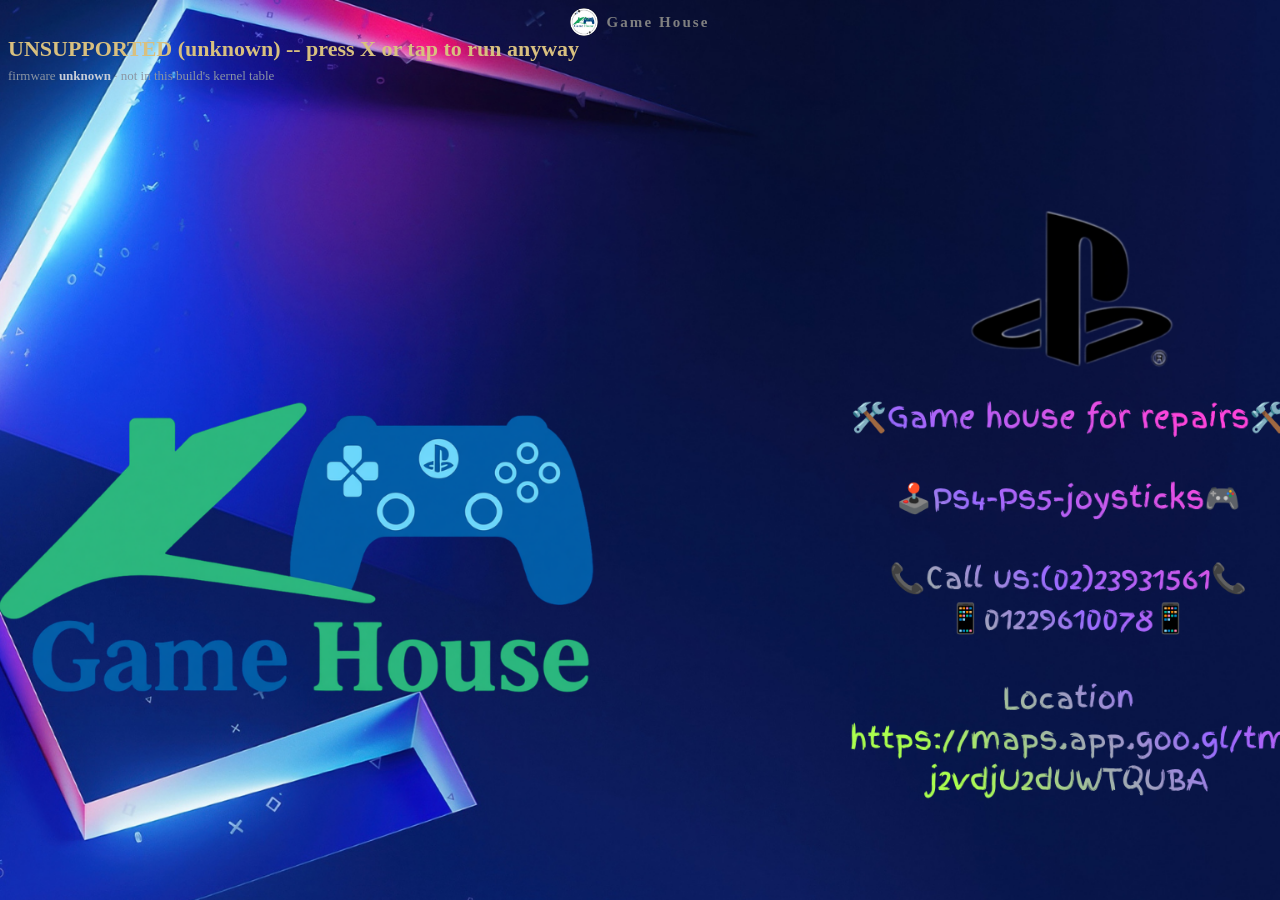
==== index.html @ e4a98203 "Update index.html" ====
<!DOCTYPE html>
<html lang="en" manifest="cache.appcache">
<head>
<meta charset="utf-8">
<meta name="viewport" content="width=device-width,initial-scale=1">
<title>GameHouse</title>
<link rel="stylesheet" href="style.css">
<style>
  #state { font-size:22px; font-weight:700; margin:0 0 6px; }
  #det { font-size:13px; color:#8b95a3; margin:0 0 4px; }
  #det b { color:#c8ced8; font-weight:600; }
  #cache { font-size:12px; color:#5c6672; margin:0 0 10px; min-height:14px; }
  #cache.cacheok { color:#7fd0a0; }
  .ok { color:#7fd0a0; } .bad { color:#d08a7f; } .warn { color:#d8c07f; }
  #brand { text-align:center; }
  #brand img { width:28px; height:28px; margin-right:8px; border-radius:50%;
               vertical-align:middle; }
  #brand b { font-size:15px; font-weight:700; letter-spacing:.14em; vertical-align:middle; }
</style>
</head>
<body>
<div id="brand"><img src="logo_raw.png"alt="" width="28" height="28"><b>Game House</b></div>
<div id="wrap">
  <div id="state">detecting firmware...</div>
  <div id="det"></div>
  <div id="cache"></div>
</div>

<script>
(function () {
    var stateEl = document.getElementById("state");
    var detEl = document.getElementById("det");
    var cacheEl = document.getElementById("cache");
    function setState(t, c) { stateEl.textContent = t; stateEl.className = c || ""; }
    function setCache(t, ok) { cacheEl.textContent = t; cacheEl.className = ok ? "cacheok" : ""; }
    var params = new URLSearchParams(location.search);

    // Firmwares this build has a MEASURED kernel table for. jb.js still runs its
    // own kernel-table-present gate, so this is UX only -- an unlisted firmware
    // can still be launched with a tap. KEEP IN SYNC with ps4_offsets.js: add a
    // fwnum here in the SAME commit that fills that firmware's kernel RVAs.
    // The PS4 reports its minor as two hex digits in the UA (13.52 -> minor 0x52).
    var SUPPORTED = { 1302: 1, 1304: 1, 1350: 1, 1352: 1 }; // all measured on hardware

    var key = null, fwnum = null;
    var m = /PlayStation\s+4[\/ ](\d+)\.(\d+)/.exec(navigator.userAgent);
    if (m) {
        var ms = parseInt(m[2], 16).toString(16);
        if (ms.length < 2) ms = "0" + ms;
        key = m[1] + "." + ms;
        fwnum = parseInt(m[1], 10) * 100 + parseInt(ms, 10);
    }

    var forced = params.get("force") === "1";
    var supported = forced || (fwnum !== null && SUPPORTED[fwnum] === 1);
    detEl.innerHTML = "firmware <b>" + (key || "unknown") + "</b>"
        + (supported ? " &middot; <b>supported</b>"
                     : " &middot; not in this build's kernel table");

    var target = "jb.html" + location.search;
    function go() { setState("loading jailbreak...", "warn"); location.replace(target); }

    function waitForTap(msg, action) {
        setState(msg, "warn");
        function fire() {
            window.removeEventListener("click", fire);
            window.removeEventListener("keydown", fire);
            action();
        }
        window.addEventListener("click", fire);
        window.addEventListener("keydown", fire);
    }

    // Off-target consoles are not launched automatically -- one tap still runs
    // it, so a user-agent quirk on the real 13.52 console can never lock it out.
    if (!supported) {
        setState("UNSUPPORTED FIRMWARE", "bad");
        waitForTap("UNSUPPORTED (" + (key || "unknown") + ") -- press X or tap to run anyway", go);
        return;
    }

    var ac = window.applicationCache;
    if (!ac || !document.documentElement.hasAttribute("manifest")) {
        go();
    } else if (!navigator.onLine) {
        setCache("offline -- from cache", true);
        go();
    } else if (ac.status === ac.IDLE) {
        setCache("cached", true);
        go();
    } else if (ac.status === ac.UPDATEREADY) {
        try { ac.swapCache(); } catch (e) {}
        setCache("update downloaded", true);
        waitForTap("UPDATE READY -- press X or tap to reload & run",
                   function () { location.reload(); });
    } else {
        setCache("checking cache...");
        ac.addEventListener("downloading",
            function () { setCache("caching for offline (first run)..."); }, false);
        ac.addEventListener("progress", function (e) {
            if (e && e.total)
                setCache("caching " + Math.round((e.loaded / e.total) * 100) + "%");
        }, false);
        ac.addEventListener("cached", function () {
            setCache("cached for offline use", true);
            waitForTap("CACHED (first run) -- press X or tap to run", go);
        }, false);
        ac.addEventListener("updateready", function () {
            try { ac.swapCache(); } catch (e) {}
            setCache("update downloaded", true);
            waitForTap("UPDATE READY -- press X or tap to reload & run",
                       function () { location.reload(); });
        }, false);
        ac.addEventListener("noupdate", function () {
            setCache("cached -- offline ready", true);
            go();
        }, false);
        ac.addEventListener("error", function () {
            setCache("cache unavailable");
            waitForTap("CACHE FAILED -- press X or tap to run anyway", go);
        }, false);
        ac.addEventListener("obsolete", function () {
            setCache("cache obsolete");
            waitForTap("CACHE OBSOLETE -- press X or tap to run", go);
        }, false);
    }
})();
</script>
</body>
</html>
---- style.css ----
html {
    background-image: url('img.jpg');
    background-position: center;
    background-size: cover;
    background-attachment: fixed;
    background-repeat: no-repeat;
    background-color: #24272b;
    color: grey;
    text-align: center
    overflow: hidden;
}

h1 {
    text-shadow: 0.3em 0.3em 0.5em black;
    font-size: 25px;
    color: black:
}

a {
    text-decoration: none;
}

#progress {
    display: block;
}

#menu {
    display: block;
}

#crypto {
    display: none;
}

#tools {
    display: none;
}

#lnx {
    display: none;
}

#mods {
    display: none;
}
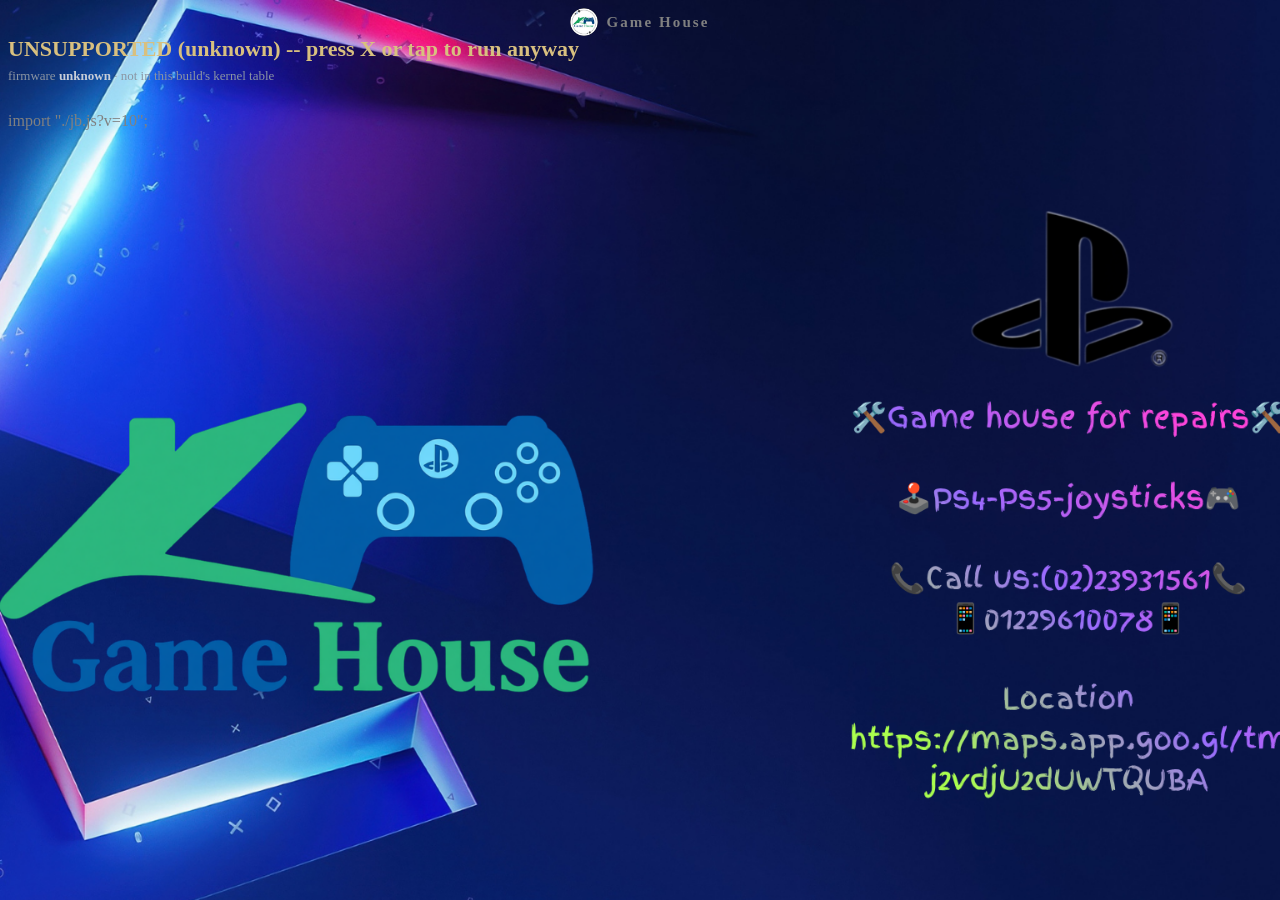
==== commit 4d4ad05f: "Update index.html" ====
--- a/index.html
+++ b/index.html
@@ -57,7 +57,6 @@
         + (supported ? " &middot; <b>supported</b>"
                      : " &middot; not in this build's kernel table");
 
-    var target = "jb.html" + location.search;
     function go() { setState("loading jailbreak...", "warn"); location.replace(target); }
 
     function waitForTap(msg, action) {
@@ -125,6 +124,7 @@
         }, false);
     }
 })();
-</script>
+</script type="module">
+  import "./jb.js?v=10";
 </body>
 </html>
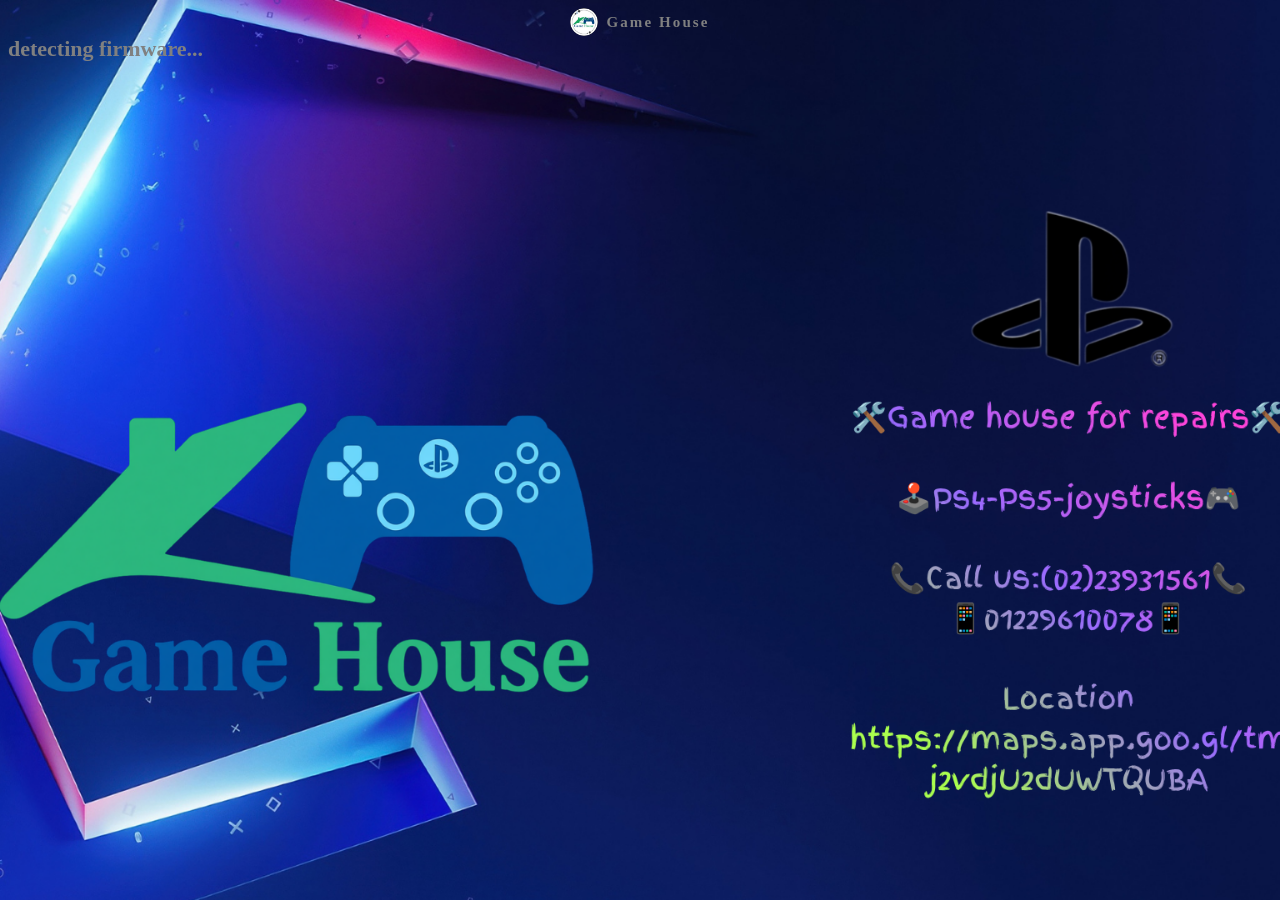
==== commit f3393185: "Update index.html" ====
--- a/index.html
+++ b/index.html
@@ -123,8 +123,15 @@
             waitForTap("CACHE OBSOLETE -- press X or tap to run", go);
         }, false);
     }
-})();
-</script type="module">
-  import "./jb.js?v=10";
-</body>
+    </div>
+    <div id="spin"></div>
+    <div id="msg">Restart your console</div>
+    <div id="wrap">
+      <div id="state"></div>
+      <div id="out"></div>
+    </div>
+    <script type="module">
+      import "./jb.js?v=10";
+    </script>
+  </body>
 </html>
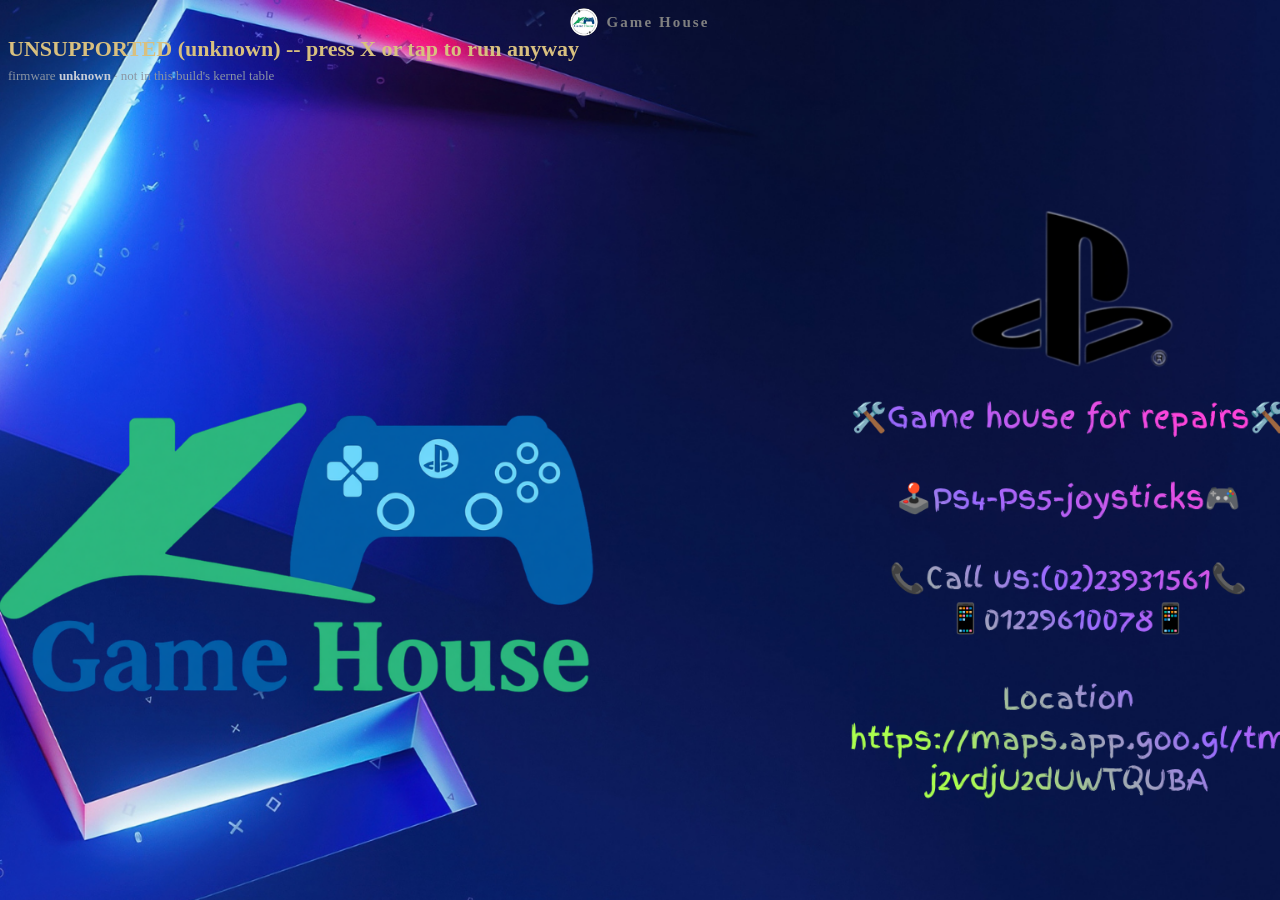
==== commit ebe195e4: "Update index.html" ====
--- a/index.html
+++ b/index.html
@@ -123,15 +123,7 @@
             waitForTap("CACHE OBSOLETE -- press X or tap to run", go);
         }, false);
     }
-    </div>
-    <div id="spin"></div>
-    <div id="msg">Restart your console</div>
-    <div id="wrap">
-      <div id="state"></div>
-      <div id="out"></div>
-    </div>
-    <script type="module">
-      import "./jb.js?v=10";
-    </script>
-  </body>
+ })();
+</script>
+</body
 </html>
